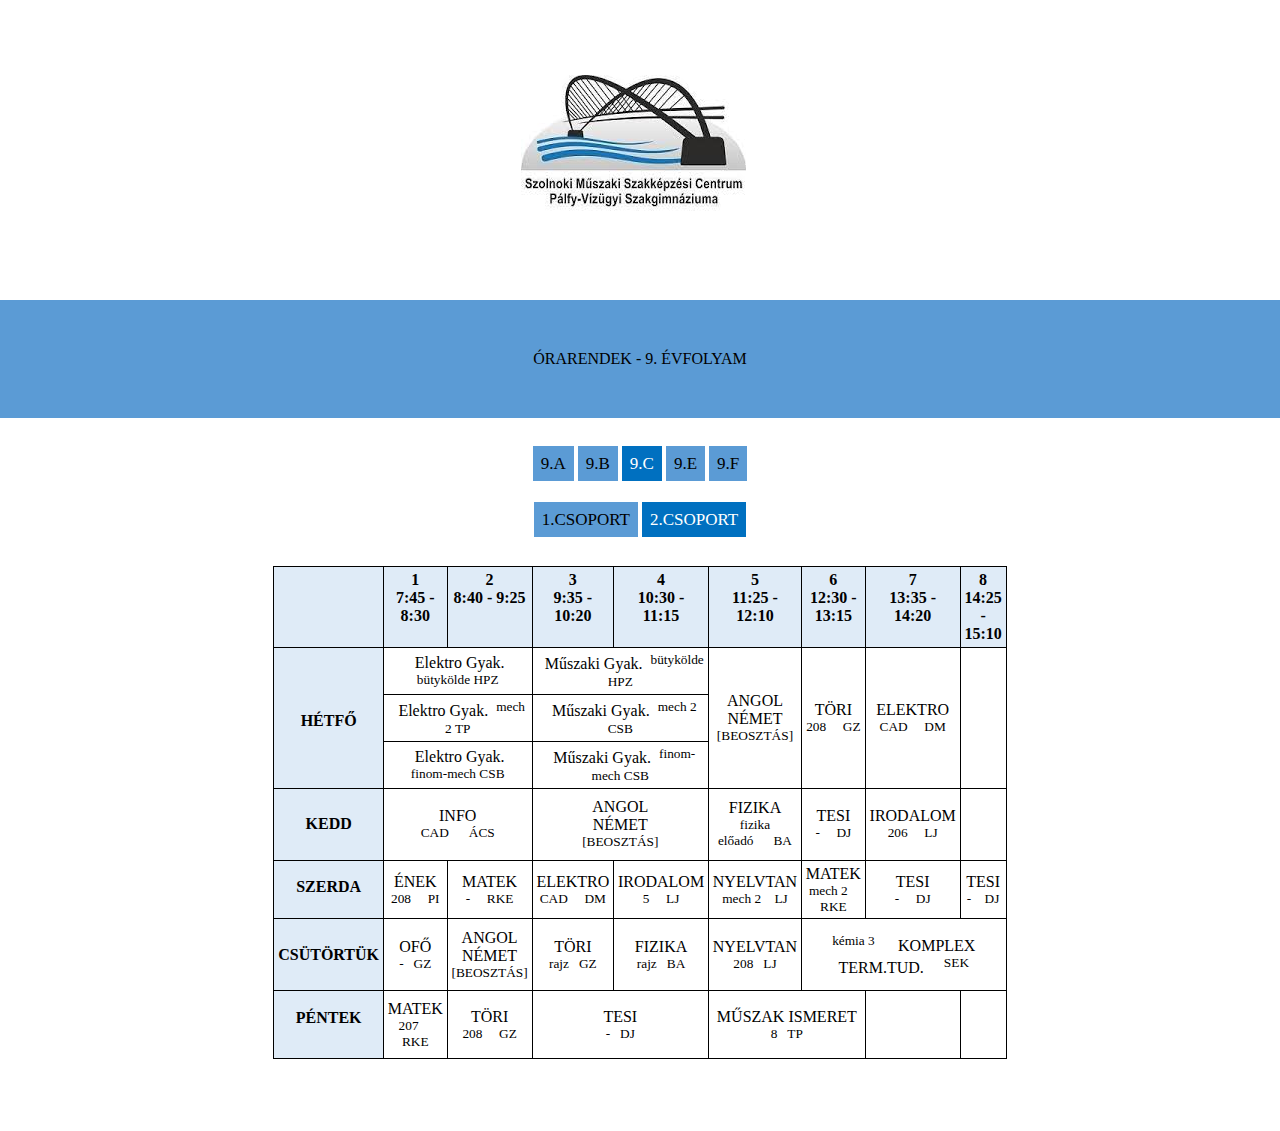
==== orarend_c_2.html @ 772fa30e "index és a többi" ====
<HTML>
<head>
<title>SZSZC Pálfy órarendek 9 évfolyam 2019-2020</title>
<link href="styles.css" rel="stylesheet" type="text/css" />
</head>

<body>
	<div align="center">
		<a href="index.html"><img src="images/logo.png"></a>
			<br>
				<div class="page_title">
					ÓRARENDEK - 9. ÉVFOLYAM
				</div>
			<br>
			<br>
			
		<div class="menu_header">
			<div class="buttons" >
				<a href="index.html" id="b_9_A">9.A</a>
				<a href="index.html" id="b_9_B">9.B</a>
				<a href="orarend_c_1.html" id="b_selected">9.C</a>
				<a href="index.html" id="b_9_E">9.E</a>
				<a href="index.html" id="b_9_F">9.F</a>
			</div>
		</div><br><br>
		<div class="sub_menu">
			<div class="buttons" >
				<a href="orarend_c_1.html" id="b_9_C_1">1.CSOPORT</a>
				<a href="orarend_c_2.html" id="b_selected">2.CSOPORT</a>
			</div>
		</div>
		<br>
		<br>
		
		<table v:shapes="_x0000_s1049" cellpadding=0 cellspacing=0 width=729
 height=441 border=0 dir=ltr style='width:546.71pt;height:331.01pt;border-collapse:
 collapse;z-index:25'>
 <tr>
  <td width=77 height=72 valign=Top bgcolor="#DFEBF7" style='width:57.5433pt;
  height:54.3744pt;padding-left:2.88pt;padding-right:2.88pt;padding-top:2.88pt;
  padding-bottom:2.88pt;background:#DFEBF7;border-left:solid black 1.0pt;
  border-top:solid black 1.0pt;border-right:solid black 1.0pt;border-bottom:
  solid black 1.0pt'>
  <p class=MsoNormal style='text-align:center;text-align:center'><span lang=hu
  style='font-family:Calibri;font-weight:bold;language:hu'>&nbsp;</span></p>
  </td>
  <td width=77 height=72 valign=Top bgcolor="#DFEBF7" style='width:58.065pt;
  height:54.3744pt;padding-left:2.88pt;padding-right:2.88pt;padding-top:2.88pt;
  padding-bottom:2.88pt;background:#DFEBF7;border-left:solid black 1.0pt;
  border-top:solid black 1.0pt;border-right:solid black 1.0pt;border-bottom:
  solid black 1.0pt'>
  <p class=MsoNormal style='text-align:center;text-align:center'><span lang=hu
  style='font-family:Calibri;font-weight:bold;language:hu'>1</span></p>
  <p class=MsoNormal style='text-align:center;text-align:center'><span lang=hu
  style='font-family:Calibri;font-weight:bold;language:hu'><span dir=ltr></span>7:45 - 8:30</span></p>
  </td>
  <td width=78 height=72 valign=Top bgcolor="#DFEBF7" style='width:58.065pt;
  height:54.3744pt;padding-left:2.88pt;padding-right:2.88pt;padding-top:2.88pt;
  padding-bottom:2.88pt;background:#DFEBF7;border-left:solid black 1.0pt;
  border-top:solid black 1.0pt;border-right:solid black 1.0pt;border-bottom:
  solid black 1.0pt'>
  <p class=MsoNormal style='text-align:center;text-align:center'><span lang=hu
  style='font-family:Calibri;font-weight:bold;language:hu'>2</span></p>
  <p class=MsoNormal style='text-align:center;text-align:center'><span lang=hu
  style='font-family:Calibri;font-weight:bold;language:hu'><span dir=ltr></span>8:40 - 9:25</span></p>
  </td>
  <td width=77 height=72 valign=Top bgcolor="#DFEBF7" style='width:58.065pt;
  height:54.3744pt;padding-left:2.88pt;padding-right:2.88pt;padding-top:2.88pt;
  padding-bottom:2.88pt;background:#DFEBF7;border-left:solid black 1.0pt;
  border-top:solid black 1.0pt;border-right:solid black 1.0pt;border-bottom:
  solid black 1.0pt'>
  <p class=MsoNormal style='text-align:center;text-align:center'><span lang=hu
  style='font-family:Calibri;font-weight:bold;language:hu'>3</span></p>
  <p class=MsoNormal style='text-align:center;text-align:center'><span lang=hu
  style='font-family:Calibri;font-weight:bold;language:hu'><span dir=ltr></span>9:35 - 10:20</span></p>
  </td>
  <td width=84 height=72 valign=Top bgcolor="#DFEBF7" style='width:62.6847pt;
  height:54.3744pt;padding-left:2.88pt;padding-right:2.88pt;padding-top:2.88pt;
  padding-bottom:2.88pt;background:#DFEBF7;border-left:solid black 1.0pt;
  border-top:solid black 1.0pt;border-right:solid black 1.0pt;border-bottom:
  solid black 1.0pt'>
  <p class=MsoNormal style='text-align:center;text-align:center'><span lang=hu
  style='font-family:Calibri;font-weight:bold;language:hu'>4</span></p>
  <p class=MsoNormal style='text-align:center;text-align:center'><span lang=hu
  style='font-family:Calibri;font-weight:bold;language:hu'><span dir=ltr></span>10:30 - 11:15</span></p>
  </td>
  <td width=82 height=72 valign=Top bgcolor="#DFEBF7" style='width:61.937pt;
  height:54.3744pt;padding-left:2.88pt;padding-right:2.88pt;padding-top:2.88pt;
  padding-bottom:2.88pt;background:#DFEBF7;border-left:solid black 1.0pt;
  border-top:solid black 1.0pt;border-right:solid black 1.0pt;border-bottom:
  solid black 1.0pt'>
  <p class=MsoNormal style='text-align:center;text-align:center'><span lang=hu
  style='font-family:Calibri;font-weight:bold;language:hu'>5</span></p>
  <p class=MsoNormal style='text-align:center;text-align:center'><span lang=hu
  style='font-family:Calibri;font-weight:bold;language:hu'><span dir=ltr></span>11:25 - 12:10</span></p>
  </td>
  <td width=81 height=72 valign=Top bgcolor="#DFEBF7" style='width:60.6614pt;
  height:54.3744pt;padding-left:2.88pt;padding-right:2.88pt;padding-top:2.88pt;
  padding-bottom:2.88pt;background:#DFEBF7;border-left:solid black 1.0pt;
  border-top:solid black 1.0pt;border-right:solid black 1.0pt;border-bottom:
  solid black 1.0pt'>
  <p class=MsoNormal style='text-align:center;text-align:center'><span lang=hu
  style='font-family:Calibri;font-weight:bold;language:hu'>6</span></p>
  <p class=MsoNormal style='text-align:center;text-align:center'><span lang=hu
  style='font-family:Calibri;font-weight:bold;language:hu'><span dir=ltr></span>12:30 - 13:15</span></p>
  </td>
  <td width=88 height=72 valign=Top bgcolor="#DFEBF7" style='width:65.9055pt;
  height:54.3744pt;padding-left:2.88pt;padding-right:2.88pt;padding-top:2.88pt;
  padding-bottom:2.88pt;background:#DFEBF7;border-left:solid black 1.0pt;
  border-top:solid black 1.0pt;border-right:solid black 1.0pt;border-bottom:
  solid black 1.0pt'>
  <p class=MsoNormal style='text-align:center;text-align:center'><span lang=hu
  style='font-family:Calibri;font-weight:bold;language:hu'>7</span></p>
  <p class=MsoNormal style='text-align:center;text-align:center'><span lang=hu
  style='font-family:Calibri;font-weight:bold;language:hu'><span dir=ltr></span>13:35 - 14:20</span></p>
  </td>
  <td width=85 height=72 valign=Top bgcolor="#DFEBF7" style='width:63.7795pt;
  height:54.3744pt;padding-left:2.88pt;padding-right:2.88pt;padding-top:2.88pt;
  padding-bottom:2.88pt;background:#DFEBF7;border-left:solid black 1.0pt;
  border-top:solid black 1.0pt;border-right:solid black 1.0pt;border-bottom:
  solid black 1.0pt'>
  <p class=MsoNormal style='text-align:center;text-align:center'><span lang=hu
  style='font-family:Calibri;font-weight:bold;language:hu'>8</span></p>
  <p class=MsoNormal style='text-align:center;text-align:center'><span lang=hu
  style='font-family:Calibri;font-weight:bold;language:hu'><span dir=ltr></span>14:25 - 15:10</span></p>
  </td>
 </tr>
 <tr>
  <td width=77 height=104 rowspan=3 bgcolor="#DFEBF7" style='width:57.5433pt;
  height:77.9527pt;padding-left:2.88pt;padding-right:2.88pt;padding-top:2.88pt;
  padding-bottom:2.88pt;background:#DFEBF7;border-left:solid black 1.0pt;
  border-top:solid black 1.0pt;border-right:solid black 1.0pt;border-bottom:
  solid black 1.0pt'>
  <p class=MsoNormal style='text-align:center;margin-top:10.0pt;margin-bottom:
  5.0pt;text-align:center'><span lang=hu style='font-family:Calibri;font-weight:
  bold;language:hu'>HÉTFŐ </span></p>
  </td>
  <td width=155 height=37 colspan=2 style='width:116.13pt;height:27.6377pt;
  padding-left:2.88pt;padding-right:2.88pt;padding-top:2.88pt;padding-bottom:
  2.88pt;border:solid black 1.0pt'>
  <p class=MsoNormal style='text-align:center;text-align:center'><span
  lang=hu style='font-family:Calibri;language:hu'>  Elektro Gyak.  </span><span lang=hu
  style='font-family:Calibri;language:hu'><sup>bütykölde </sup></span><span
  lang=hu style='font-family:Calibri;language:hu'><sup>HPZ</sup></span></p>
  </td>
  <td width=161 height=37 colspan=2 style='width:120.7497pt;height:27.6377pt;
  padding-left:2.88pt;padding-right:2.88pt;padding-top:2.88pt;padding-bottom:
  2.88pt;border:solid black 1.0pt'>
 <p class=MsoNormal style='text-align:center;text-align:center'><span
  lang=hu style='font-family:Calibri;language:hu'>  Műszaki Gyak.  </span><span lang=hu
  style='font-family:Calibri;language:hu'><sup>bütykölde </sup></span><span
  lang=hu style='font-family:Calibri;language:hu'><sup>HPZ</sup></span></p>
  </td>
  <td width=82 height=104 rowspan=3 style='width:61.937pt;height:77.9527pt;
  padding-left:2.88pt;padding-right:2.88pt;padding-top:2.88pt;padding-bottom:
  2.88pt;border:solid black 1.0pt'>
  <p class=MsoNormal style='text-align:center;text-align:center'><span lang=hu
  style='font-family:Calibri;language:hu'>ANGOL<br>
  NÉMET</span></p>
  <p class=MsoNormal style='text-align:center;text-align:center'><span lang=hu
  style='font-family:Calibri;language:hu'><sup><a href="beosztas_angol_orarend.html">[BEOSZTÁS]</a></sup></span></p>
  </td>
  <td width=81 height=104 rowspan=3 style='width:60.6614pt;height:77.9527pt;
  padding-left:2.88pt;padding-right:2.88pt;padding-top:2.88pt;padding-bottom:
  2.88pt;border:solid black 1.0pt'>
  <p class=MsoNormal style='text-align:center;text-align:center'><span lang=hu
  style='font-family:Calibri;language:hu'>TÖRI</span></p>
  <p class=MsoNormal style='text-align:center;text-align:center'><span lang=hu
  style='font-family:Calibri;language:hu'><sup><span dir=ltr></span>208     GZ</sup></span></p>
  </td>
  <td width=88 height=104 rowspan=3 style='width:65.9055pt;height:77.9527pt;
  padding-left:2.88pt;padding-right:2.88pt;padding-top:2.88pt;padding-bottom:
  2.88pt;border:solid black 1.0pt'>
  <p class=MsoNormal style='text-align:center;text-align:center'><span lang=hu
  style='font-family:Calibri;language:hu'>ELEKTRO</span></p>
  <p class=MsoNormal style='text-align:center;text-align:center'><span lang=hu
  style='font-family:Calibri;language:hu'><sup>CAD     DM</sup></span></p>
  </td>
  <td width=85 height=104 rowspan=3 style='width:63.7795pt;height:77.9527pt;
  padding-left:2.88pt;padding-right:2.88pt;padding-top:2.88pt;padding-bottom:
  2.88pt;border-left:solid black 1.0pt;border-top:solid black 1.0pt;border-right:
  solid black 1.0pt;border-bottom:solid black 1.0pt'>
  <p class=MsoNormal><span lang=hu style='font-family:Calibri;language:hu'>&nbsp;</span></p>
  </td>
 </tr>
 <tr>
  <td width=155 height=36 colspan=2 style='width:116.13pt;height:26.9291pt;
  padding-left:2.88pt;padding-right:2.88pt;padding-top:2.88pt;padding-bottom:
  2.88pt;border:solid black 1.0pt'>
  <p class=MsoNormal style='text-align:center;text-align:center'><span
  lang=hu style='font-family:Calibri;language:hu'>  Elektro Gyak.  </span><span lang=hu
  style='font-family:Calibri;language:hu'><sup>mech 2 </sup></span><span
  lang=hu style='font-family:Calibri;language:hu'><sup>TP</sup></span></p>
  </td>
  <td width=161 height=36 colspan=2 style='width:120.7497pt;height:26.9291pt;
  padding-left:2.88pt;padding-right:2.88pt;padding-top:2.88pt;padding-bottom:
  2.88pt;border:solid black 1.0pt'>
  <p class=MsoNormal style='text-align:center;text-align:center'><span
  lang=hu style='font-family:Calibri;language:hu'>  Műszaki Gyak.  </span><span lang=hu
  style='font-family:Calibri;language:hu'><sup>mech 2 </sup></span><span
  lang=hu style='font-family:Calibri;language:hu'><sup>CSB</sup></span></p>
  </td>
 </tr>
 <tr>
  <td width=155 height=31 colspan=2 style='width:116.13pt;height:23.3858pt;
  padding-left:2.88pt;padding-right:2.88pt;padding-top:2.88pt;padding-bottom:
  2.88pt;border:solid black 1.0pt'>
  <p class=MsoNormal style='text-align:center;text-align:center'><span
  lang=hu style='font-family:Calibri;language:hu'>  Elektro Gyak.  </span><span lang=hu
  style='font-family:Calibri;language:hu'><sup>finom-mech </sup></span><span
  lang=hu style='font-family:Calibri;language:hu'><sup>CSB</sup></span></p>
  </td>
  <td width=161 height=31 colspan=2 style='width:120.7497pt;height:23.3858pt;
  padding-left:2.88pt;padding-right:2.88pt;padding-top:2.88pt;padding-bottom:
  2.88pt;border:solid black 1.0pt'>
  <p class=MsoNormal style='text-align:center;text-align:center'><span
  lang=hu style='font-family:Calibri;language:hu'>  Műszaki Gyak.  </span><span lang=hu
  style='font-family:Calibri;language:hu'><sup>finom-mech </sup></span><span
  lang=hu style='font-family:Calibri;language:hu'><sup>CSB</sup></span></p>
  </td>
 </tr>
 <tr>
  <td width=77 height=72 bgcolor="#DFEBF7" style='width:57.5433pt;height:54.0801pt;
  padding-left:2.88pt;padding-right:2.88pt;padding-top:2.88pt;padding-bottom:
  2.88pt;background:#DFEBF7;border-left:solid black 1.0pt;border-top:solid black 1.0pt;
  border-right:solid black 1.0pt;border-bottom:solid black 1.0pt'>
  <p class=MsoNormal style='text-align:center;margin-top:5.0pt;margin-bottom:
  5.0pt;text-align:center'><span lang=hu style='font-family:Calibri;font-weight:
  bold;language:hu'>KEDD</span></p>
  </td>
  <td width=155 height=72 colspan=2 style='width:116.13pt;height:54.0801pt;
  padding-left:2.88pt;padding-right:2.88pt;padding-top:2.88pt;padding-bottom:
  2.88pt;border:solid black 1.0pt'>
  <p class=MsoNormal style='text-align:center;text-align:center'><span lang=hu
  style='font-family:Calibri;language:hu'>INFO</span></p>
  <p class=MsoNormal style='text-align:center;text-align:center'><span lang=hu
  style='font-family:Calibri;language:hu'><sup>CAD      ÁCS</sup></span></p>
  </td>
  <td width=161 height=72 colspan=2 style='width:120.7497pt;height:54.0801pt;
  padding-left:2.88pt;padding-right:2.88pt;padding-top:2.88pt;padding-bottom:
  2.88pt;border:solid black 1.0pt'>
  <p class=MsoNormal style='text-align:center;text-align:center'><span lang=hu
  style='font-family:Calibri;language:hu'>ANGOL<br>
  NÉMET</span></p>
  <p class=MsoNormal style='text-align:center;text-align:center'><span lang=hu
  style='font-family:Calibri;language:hu'><sup>[BEOSZTÁS]</sup></span></p>
  </td>
  <td width=82 height=72 style='width:61.937pt;height:54.0801pt;padding-left:
  2.88pt;padding-right:2.88pt;padding-top:2.88pt;padding-bottom:2.88pt;
  border:solid black 1.0pt'>
  <p class=MsoNormal style='text-align:center;text-align:center'><span lang=hu
  style='font-family:Calibri;language:hu'>FIZIKA</span></p>
  <p class=MsoNormal style='text-align:center;text-align:center'><span lang=hu
  style='font-family:Calibri;language:hu'><sup>fizika előadó      BA</sup></span></p>
  </td>
  <td width=81 height=72 style='width:60.6614pt;height:54.0801pt;padding-left:
  2.88pt;padding-right:2.88pt;padding-top:2.88pt;padding-bottom:2.88pt;
  border:solid black 1.0pt'>
  <p class=MsoNormal style='text-align:center;text-align:center'><span lang=hu
  style='font-family:Calibri;language:hu'>TESI</span></p>
  <p class=MsoNormal style='text-align:center;text-align:center'><span lang=hu
  style='language:hu'><sup>-     DJ</sup></span></p>
  </td>
  <td width=88 height=72 style='width:65.9055pt;height:54.0801pt;padding-left:
  2.88pt;padding-right:2.88pt;padding-top:2.88pt;padding-bottom:2.88pt;
  border:solid black 1.0pt'>
  <p class=MsoNormal style='text-align:center;text-align:center'><span lang=hu
  style='font-family:Calibri;language:hu'>IRODALOM</span></p>
  <p class=MsoNormal style='text-align:center;text-align:center'><span lang=hu
  style='font-family:Calibri;language:hu'><sup><span dir=ltr></span>206     LJ</sup></span></p>
  </td>
  <td width=85 height=72 style='width:63.7795pt;height:54.0801pt;padding-left:
  2.88pt;padding-right:2.88pt;padding-top:2.88pt;padding-bottom:2.88pt;
  border-left:solid black 1.0pt;border-top:solid black 1.0pt;border-right:solid black 1.0pt;
  border-bottom:solid black 1.0pt'>
  <p class=MsoNormal style='text-align:center;text-align:center'><span lang=hu
  style='font-family:Calibri;language:hu'>&nbsp;</span></p>
  </td>
 </tr>
 <tr>
  <td width=77 height=53 valign=Top bgcolor="#DFEBF7" style='width:57.5433pt;
  height:39.5907pt;padding-left:2.88pt;padding-right:2.88pt;padding-top:2.88pt;
  padding-bottom:2.88pt;background:#DFEBF7;border-left:solid black 1.0pt;
  border-top:solid black 1.0pt;border-right:solid black 1.0pt;border-bottom:
  solid black 1.0pt'>
  <p class=MsoNormal style='text-align:center;margin-top:10.0pt;margin-bottom:
  5.0pt;text-align:center'><span lang=hu style='font-family:Calibri;font-weight:
  bold;language:hu'>SZERDA</span></p>
  </td>
  <td width=77 height=53 style='width:58.065pt;height:39.5907pt;padding-left:
  2.88pt;padding-right:2.88pt;padding-top:2.88pt;padding-bottom:2.88pt;
  border:solid black 1.0pt'>
  <p class=MsoNormal style='text-align:center;text-align:center'><span lang=hu
  style='font-family:Calibri;language:hu'>ÉNEK</span></p>
  <p class=MsoNormal style='text-align:center;text-align:center'><span lang=hu
  style='font-family:Calibri;language:hu'><sup><span dir=ltr></span>208     PI</sup></span></p>
  </td>
  <td width=78 height=53 style='width:58.065pt;height:39.5907pt;padding-left:
  2.88pt;padding-right:2.88pt;padding-top:2.88pt;padding-bottom:2.88pt;
  border:solid black 1.0pt'>
  <p class=MsoNormal style='text-align:center;text-align:center'><span lang=hu
  style='font-family:Calibri;language:hu'>MATEK</span></p>
  <p class=MsoNormal style='text-align:center;text-align:center'><span lang=hu
  style='language:hu'><sup>-     RKE</sup></span></p>
  </td>
  <td width=77 height=53 style='width:58.065pt;height:39.5907pt;padding-left:
  2.88pt;padding-right:2.88pt;padding-top:2.88pt;padding-bottom:2.88pt;
  border:solid black 1.0pt'>
  <p class=MsoNormal style='text-align:center;text-align:center'><span lang=hu
  style='font-family:Calibri;language:hu'>ELEKTRO</span></p>
  <p class=MsoNormal style='text-align:center;text-align:center'><span lang=hu
  style='font-family:Calibri;language:hu'><sup>CAD     DM</sup></span></p>
  </td>
  <td width=84 height=53 style='width:62.6847pt;height:39.5907pt;padding-left:
  2.88pt;padding-right:2.88pt;padding-top:2.88pt;padding-bottom:2.88pt;
  border:solid black 1.0pt'>
  <p class=MsoNormal style='text-align:center;text-align:center'><span lang=hu
  style='font-family:Calibri;language:hu'>IRODALOM</span></p>
  <p class=MsoNormal style='text-align:center;text-align:center'><span lang=hu
  style='font-family:Calibri;language:hu'><sup><span dir=ltr></span>5     LJ</sup></span></p>
  </td>
  <td width=82 height=53 style='width:61.937pt;height:39.5907pt;padding-left:
  2.88pt;padding-right:2.88pt;padding-top:2.88pt;padding-bottom:2.88pt;
  border:solid black 1.0pt'>
  <p class=MsoNormal style='text-align:center;text-align:center'><span lang=hu
  style='font-family:Calibri;language:hu'>NYELVTAN</span></p>
  <p class=MsoNormal style='text-align:center;text-align:center'><span lang=hu
  style='font-family:Calibri;language:hu'><sup>mech 2    LJ</sup></span></p>
  </td>
  <td width=81 height=53 style='width:60.6614pt;height:39.5907pt;padding-left:
  2.88pt;padding-right:2.88pt;padding-top:2.88pt;padding-bottom:2.88pt;
  border:solid black 1.0pt'>
  <p class=MsoNormal style='text-align:center;text-align:center'><span lang=hu
  style='font-family:Calibri;language:hu'>MATEK</span></p>
  <p class=MsoNormal style='text-align:center;text-align:center'><span lang=hu
  style='font-family:Calibri;language:hu'><sup>mech 2    RKE</sup></span></p>
  </td>
  <td width=88 height=53 style='width:65.9055pt;height:39.5907pt;padding-left:
  2.88pt;padding-right:2.88pt;padding-top:2.88pt;padding-bottom:2.88pt;
  border:solid black 1.0pt'>
  <p class=MsoNormal style='text-align:center;text-align:center'><span lang=hu
  style='font-family:Calibri;language:hu'>TESI</span></p>
  <p class=MsoNormal style='text-align:center;text-align:center'><span lang=hu
  style='language:hu'><sup>-     DJ</sup></span></p>
  </td>
  <td width=85 height=53 style='width:63.7795pt;height:39.5907pt;padding-left:
  2.88pt;padding-right:2.88pt;padding-top:2.88pt;padding-bottom:2.88pt;
  border-left:solid black 1.0pt;border-top:solid black 1.0pt;border-right:solid black 1.0pt;
  border-bottom:solid black 1.0pt'>
  <p class=MsoNormal style='text-align:center;text-align:center'><span lang=hu
  style='font-family:Calibri;language:hu'>TESI</span></p>
  <p class=MsoNormal style='text-align:center;text-align:center'><span lang=hu
  style='language:hu'><sup>-    DJ</sup></span></p>
  </td>
 </tr>
 <tr>
  <td width=77 height=72 bgcolor="#DFEBF7" style='width:57.5433pt;height:54.0801pt;
  padding-left:2.88pt;padding-right:2.88pt;padding-top:2.88pt;padding-bottom:
  2.88pt;background:#DFEBF7;border-left:solid black 1.0pt;border-top:solid black 1.0pt;
  border-right:solid black 1.0pt;border-bottom:solid black 1.0pt'>
  <p class=MsoNormal style='text-align:center;margin-top:5.0pt;margin-bottom:
  5.0pt;text-align:center'><span lang=hu style='font-family:Calibri;font-weight:
  bold;language:hu'>CSÜTÖRTÜK</span></p>
  </td>
  <td width=77 height=72 style='width:58.065pt;height:54.0801pt;padding-left:
  2.88pt;padding-right:2.88pt;padding-top:2.88pt;padding-bottom:2.88pt;
  border:solid black 1.0pt'>
  <p class=MsoNormal style='text-align:center;text-align:center'><span lang=hu
  style='font-family:Calibri;language:hu'>OFŐ</span></p>
  <p class=MsoNormal style='text-align:center;text-align:center'><span lang=hu
  style='language:hu'><sup>-   GZ</sup></span></p>
  </td>
  <td width=78 height=72 style='width:58.065pt;height:54.0801pt;padding-left:
  2.88pt;padding-right:2.88pt;padding-top:2.88pt;padding-bottom:2.88pt;
  border:solid black 1.0pt'>
  <p class=MsoNormal style='text-align:center;text-align:center'><span lang=hu
  style='font-family:Calibri;language:hu'>ANGOL<br>
  NÉMET</span></p>
  <p class=MsoNormal style='text-align:center;text-align:center'><span lang=hu
  style='font-family:Calibri;language:hu'><sup>[BEOSZTÁS]</sup></span></p>
  </td>
  <td width=77 height=72 style='width:58.065pt;height:54.0801pt;padding-left:
  2.88pt;padding-right:2.88pt;padding-top:2.88pt;padding-bottom:2.88pt;
  border:solid black 1.0pt'>
  <p class=MsoNormal style='text-align:center;text-align:center'><span lang=hu
  style='font-family:Calibri;language:hu'>TÖRI</span></p>
  <p class=MsoNormal style='text-align:center;text-align:center'><span lang=hu
  style='font-family:Calibri;language:hu'><sup>rajz   GZ</sup></span></p>
  </td>
  <td width=84 height=72 style='width:62.6847pt;height:54.0801pt;padding-left:
  2.88pt;padding-right:2.88pt;padding-top:2.88pt;padding-bottom:2.88pt;
  border:solid black 1.0pt'>
  <p class=MsoNormal style='text-align:center;text-align:center'><span lang=hu
  style='font-family:Calibri;language:hu'>FIZIKA</span></p>
  <p class=MsoNormal style='text-align:center;text-align:center'><span lang=hu
  style='font-family:Calibri;language:hu'><sup>rajz   BA</sup></span></p>
  </td>
  <td width=82 height=72 style='width:61.937pt;height:54.0801pt;padding-left:
  2.88pt;padding-right:2.88pt;padding-top:2.88pt;padding-bottom:2.88pt;
  border:solid black 1.0pt'>
  <p class=MsoNormal style='text-align:center;text-align:center'><span lang=hu
  style='font-family:Calibri;language:hu'>NYELVTAN</span></p>
  <p class=MsoNormal style='text-align:center;text-align:center'><span lang=hu
  style='font-family:Calibri;language:hu'><sup><span dir=ltr></span>208   LJ</sup></span></p>
  </td>
  <td width=254 height=72 colspan=3 style='width:190.3464pt;height:54.0801pt;
  padding-left:2.88pt;padding-right:2.88pt;padding-top:2.88pt;padding-bottom:
  2.88pt;border-left:solid black 1.0pt;border-top:solid black 1.0pt;border-right:
  solid black 1.0pt;border-bottom:solid black 1.0pt'>
  <p class=MsoNormal style='text-align:center;text-align:center'><span lang=hu
  style='font-family:Calibri;language:hu'><sup>kémia 3       </sup></span><span
  lang=hu style='font-family:Calibri;language:hu'>KOMPLEX TERM.TUD.     </span><span
  lang=hu style='font-family:Calibri;language:hu'><sup>SEK</sup></span></p>
  </td>
 </tr>
 <tr>
  <td width=77 height=68 valign=Top bgcolor="#DFEBF7" style='width:57.5433pt;
  height:50.9311pt;padding-left:2.88pt;padding-right:2.88pt;padding-top:2.88pt;
  padding-bottom:2.88pt;background:#DFEBF7;border-left:solid black 1.0pt;
  border-top:solid black 1.0pt;border-right:solid black 1.0pt;border-bottom:
  solid black 1.0pt'>
  <p class=MsoNormal style='text-align:center;margin-top:10.0pt;margin-bottom:
  5.0pt;text-align:center'><span lang=hu style='font-family:Calibri;font-weight:
  bold;language:hu'>PÉNTEK</span></p>
  </td>
  <td width=77 height=68 style='width:58.065pt;height:50.9311pt;padding-left:
  2.88pt;padding-right:2.88pt;padding-top:2.88pt;padding-bottom:2.88pt;
  border-left:solid black 1.0pt;border-top:solid black 1.0pt;border-right:solid black 1.0pt;
  border-bottom:solid black 1.0pt'>
  <p class=MsoNormal style='text-align:center;text-align:center'><span lang=hu
  style='font-family:Calibri;language:hu'>MATEK</span></p>
  <p class=MsoNormal style='text-align:center;text-align:center'><span lang=hu
  style='font-family:Calibri;language:hu'><sup><span dir=ltr></span>207     RKE</sup></span></p>
  </td>
  <td width=78 height=68 style='width:58.065pt;height:50.9311pt;padding-left:
  2.88pt;padding-right:2.88pt;padding-top:2.88pt;padding-bottom:2.88pt;
  border-left:solid black 1.0pt;border-top:solid black 1.0pt;border-right:solid black 1.0pt;
  border-bottom:solid black 1.0pt'>
  <p class=MsoNormal style='text-align:center;text-align:center'><span lang=hu
  style='font-family:Calibri;language:hu'>TÖRI</span></p>
  <p class=MsoNormal style='text-align:center;text-align:center'><span lang=hu
  style='font-family:Calibri;language:hu'><sup><span dir=ltr></span>208     GZ</sup></span></p>
  </td>
  <td width=161 height=68 colspan=2 style='width:120.7497pt;height:50.9311pt;
  padding-left:2.88pt;padding-right:2.88pt;padding-top:2.88pt;padding-bottom:
  2.88pt;border-left:solid black 1.0pt;border-top:solid black 1.0pt;border-right:
  solid black 1.0pt;border-bottom:solid black 1.0pt'>
  <p class=MsoNormal style='text-align:center;text-align:center'><span lang=hu
  style='font-family:Calibri;language:hu'>TESI</span></p>
  <p class=MsoNormal style='text-align:center;text-align:center'><span lang=hu
  style='language:hu'><sup>-   DJ</sup></span></p>
  </td>
  <td width=163 height=68 colspan=2 style='width:122.5984pt;height:50.9311pt;
  padding-left:2.88pt;padding-right:2.88pt;padding-top:2.88pt;padding-bottom:
  2.88pt;border-left:solid black 1.0pt;border-top:solid black 1.0pt;border-right:
  solid black 1.0pt;border-bottom:solid black 1.0pt'>
  <p class=MsoNormal style='text-align:center;text-align:center'><span lang=hu
  style='font-family:Calibri;language:hu'>MŰSZAK ISMERET</span></p>
  <p class=MsoNormal style='text-align:center;text-align:center'><span lang=hu
  style='font-family:Calibri;language:hu'><sup><span dir=ltr></span>8   TP</sup></span></p>
  </td>
  <td width=88 height=68 style='width:65.9055pt;height:50.9311pt;padding-left:
  2.88pt;padding-right:2.88pt;padding-top:2.88pt;padding-bottom:2.88pt;
  border-left:solid black 1.0pt;border-top:solid black 1.0pt;border-right:solid black 1.0pt;
  border-bottom:solid black 1.0pt'>
  <p class=MsoNormal style='text-align:center;text-align:center'><span lang=hu
  style='font-family:Calibri;language:hu'>&nbsp;</span></p>
  </td>
  <td width=85 height=68 style='width:63.7795pt;height:50.9311pt;padding-left:
  2.88pt;padding-right:2.88pt;padding-top:2.88pt;padding-bottom:2.88pt;
  border-left:solid black 1.0pt;border-top:solid black 1.0pt;border-right:solid black 1.0pt;
  border-bottom:solid black 1.0pt'>
  <p class=MsoNormal style='text-align:center;text-align:center'><span lang=hu
  style='font-family:Calibri;language:hu'>&nbsp;</span></p>
  </td>
 </tr>
</table>
		<br>
		<br><br>
		<br>
		
	</div>
</body>
</HTML>
---- styles.css ----
*{margin:0; padding:0; font-family:"Trebuchet MS";}
body{background: #fff;}

a {
	text-decoration:none; 
	color:#000;
}
a:hover { 
	text-decoration:none; 
	color:#fff; 
	background: #5b9bd5;
}

.page_title {
	background:#5b9bd5;
	border: 50px solid #5b9bd5;
}

#b_common {width: 120px; height: 42px; background: #5b9bd5; border: 8px solid #5b9bd5;font-size:17px;color: #000; text-align: center;font-family:"Trebuchet MS";text-decoration: none;transition: .3s ease;}
#b_9_A {width: 120px; height: 42px; background: #5b9bd5; border: 8px solid #5b9bd5;font-size:17px;color: #000; text-align: center;font-family:"Trebuchet MS";text-decoration: none;transition: .3s ease;}
#b_9_B {width: 120px; height: 42px; background: #5b9bd5; border: 8px solid #5b9bd5;font-size:17px;color: #000; text-align: center;font-family:"Trebuchet MS";text-decoration: none;transition: .3s ease;}
#b_9_C {width: 120px; height: 42px; background: #5b9bd5; border: 8px solid #5b9bd5;font-size:17px;color: #000; text-align: center;font-family:"Trebuchet MS";text-decoration: none;transition: .3s ease;}
#b_9_E {width: 120px; height: 42px; background: #5b9bd5; border: 8px solid #5b9bd5;font-size:17px;color: #000; text-align: center;font-family:"Trebuchet MS";text-decoration: none;transition: .3s ease;}
#b_9_F {width: 120px; height: 42px; background: #5b9bd5; border: 8px solid #5b9bd5;font-size:17px;color: #000; text-align: center;font-family:"Trebuchet MS";text-decoration: none;transition: .3s ease;}
#b_9_C_1 {width: 120px; height: 42px; background: #5b9bd5; border: 8px solid #5b9bd5;font-size:17px;color: #000; text-align: center;font-family:"Trebuchet MS";text-decoration: none;transition: .3s ease;}
#b_9_C_2 {width: 120px; height: 42px; background: #5b9bd5; border: 8px solid #5b9bd5;font-size:17px;color: #000; text-align: center;font-family:"Trebuchet MS";text-decoration: none;transition: .3s ease;}

#b_selected {width: 120px; height: 42px; background: #0070c0; border: 8px solid #0070c0;font-size:17px;color: #fff; text-align: center;font-family:"Trebuchet MS";text-decoration: none;transition: .3s ease;}

#b_common:hover {width: 120px; height: 42px; background: #0070c0; border: 8px solid #0070c0;font-size:17px;color: #fff; text-align: center;font-family:"Trebuchet MS";text-decoration: none;transition: .3s ease;}
#b_9_A:hover {width: 120px; height: 42px; background: #0070c0; border: 8px solid #0070c0;font-size:17px;color: #fff; text-align: center;font-family:"Trebuchet MS";text-decoration: none;transition: .3s ease;}
#b_9_B:hover {width: 120px; height: 42px; background: #0070c0; border: 8px solid #0070c0;font-size:17px;color: #fff; text-align: center;font-family:"Trebuchet MS";text-decoration: none;transition: .3s ease;}
#b_9_C:hover {width: 120px; height: 42px; background: #0070c0; border: 8px solid #0070c0;font-size:17px;color: #fff; text-align: center;font-family:"Trebuchet MS";text-decoration: none;transition: .3s ease;}
#b_9_E:hover {width: 120px; height: 42px; background: #0070c0; border: 8px solid #0070c0;font-size:17px;color: #fff; text-align: center;font-family:"Trebuchet MS";text-decoration: none;transition: .3s ease;}
#b_9_F:hover {width: 120px; height: 42px; background: #0070c0; border: 8px solid #0070c0;font-size:17px;color: #fff; text-align: center;font-family:"Trebuchet MS";text-decoration: none;transition: .3s ease;}
#b_9_C_1:hover {width: 120px; height: 42px; background: #0070c0; border: 8px solid #0070c0;font-size:17px;color: #fff; text-align: center;font-family:"Trebuchet MS";text-decoration: none;transition: .3s ease;}
#b_9_C_2:hover {width: 120px; height: 42px; background: #0070c0; border: 8px solid #0070c0;font-size:17px;color: #fff; text-align: center;font-family:"Trebuchet MS";text-decoration: none;transition: .3s ease;}


.table {
	
}
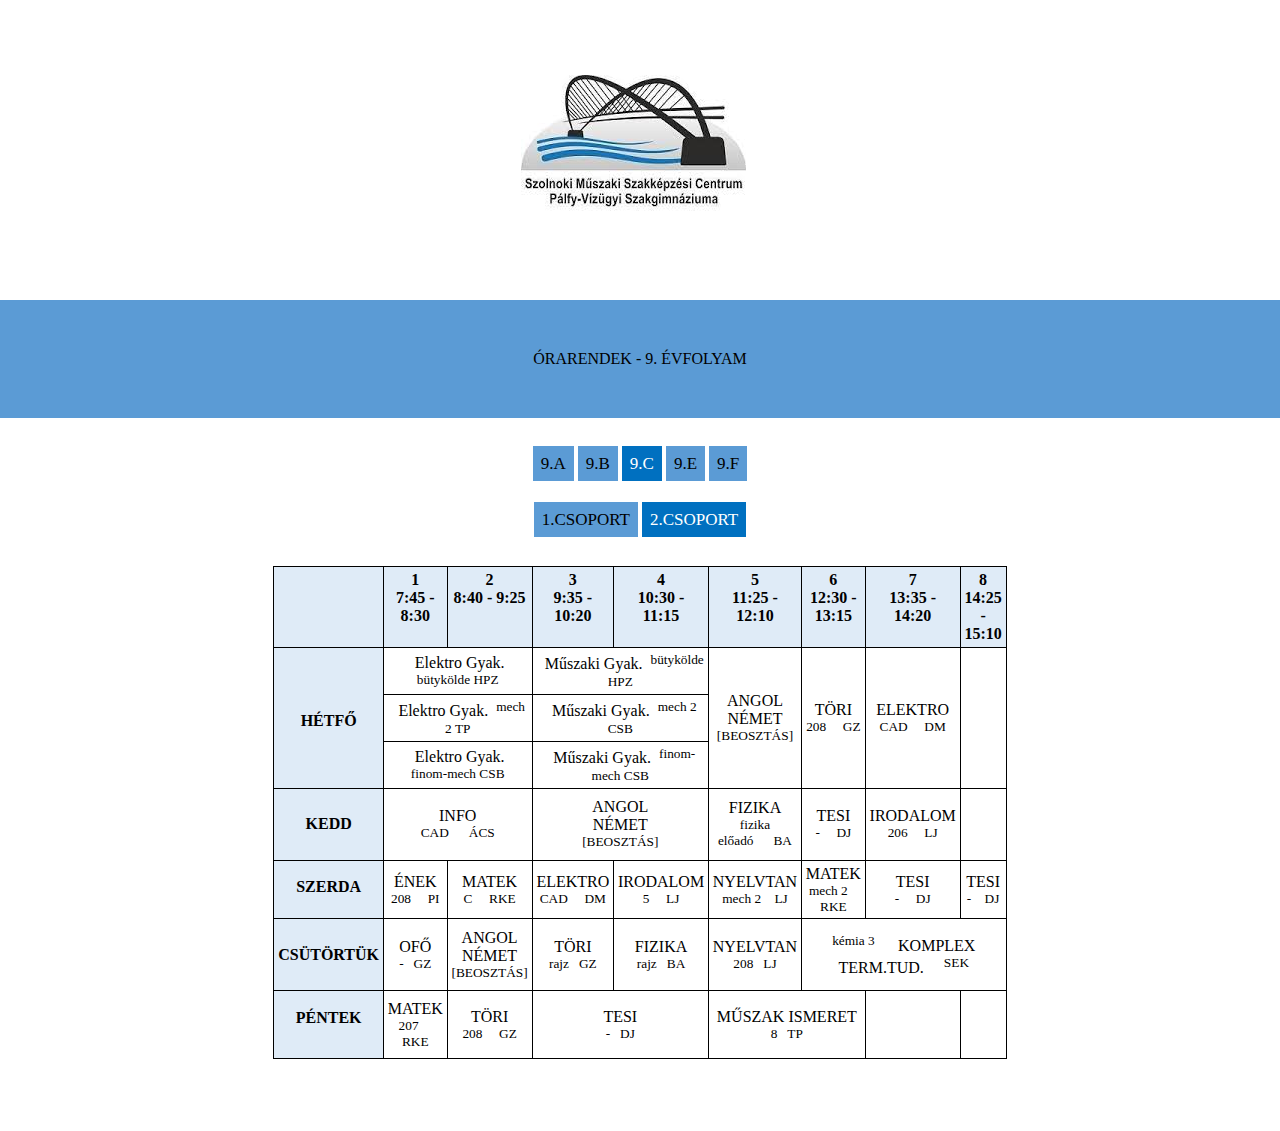
==== commit adb69074: "matek szerda 2.óra c terem" ====
--- a/orarend_c_2.html
+++ b/orarend_c_2.html
@@ -301,7 +301,7 @@
   <p class=MsoNormal style='text-align:center;text-align:center'><span lang=hu
   style='font-family:Calibri;language:hu'>MATEK</span></p>
   <p class=MsoNormal style='text-align:center;text-align:center'><span lang=hu
-  style='language:hu'><sup>-     RKE</sup></span></p>
+  style='language:hu'><sup>C     RKE</sup></span></p>
   </td>
   <td width=77 height=53 style='width:58.065pt;height:39.5907pt;padding-left:
   2.88pt;padding-right:2.88pt;padding-top:2.88pt;padding-bottom:2.88pt;
@@ -481,4 +481,4 @@
 		
 	</div>
 </body>
-</HTML>+</HTML>
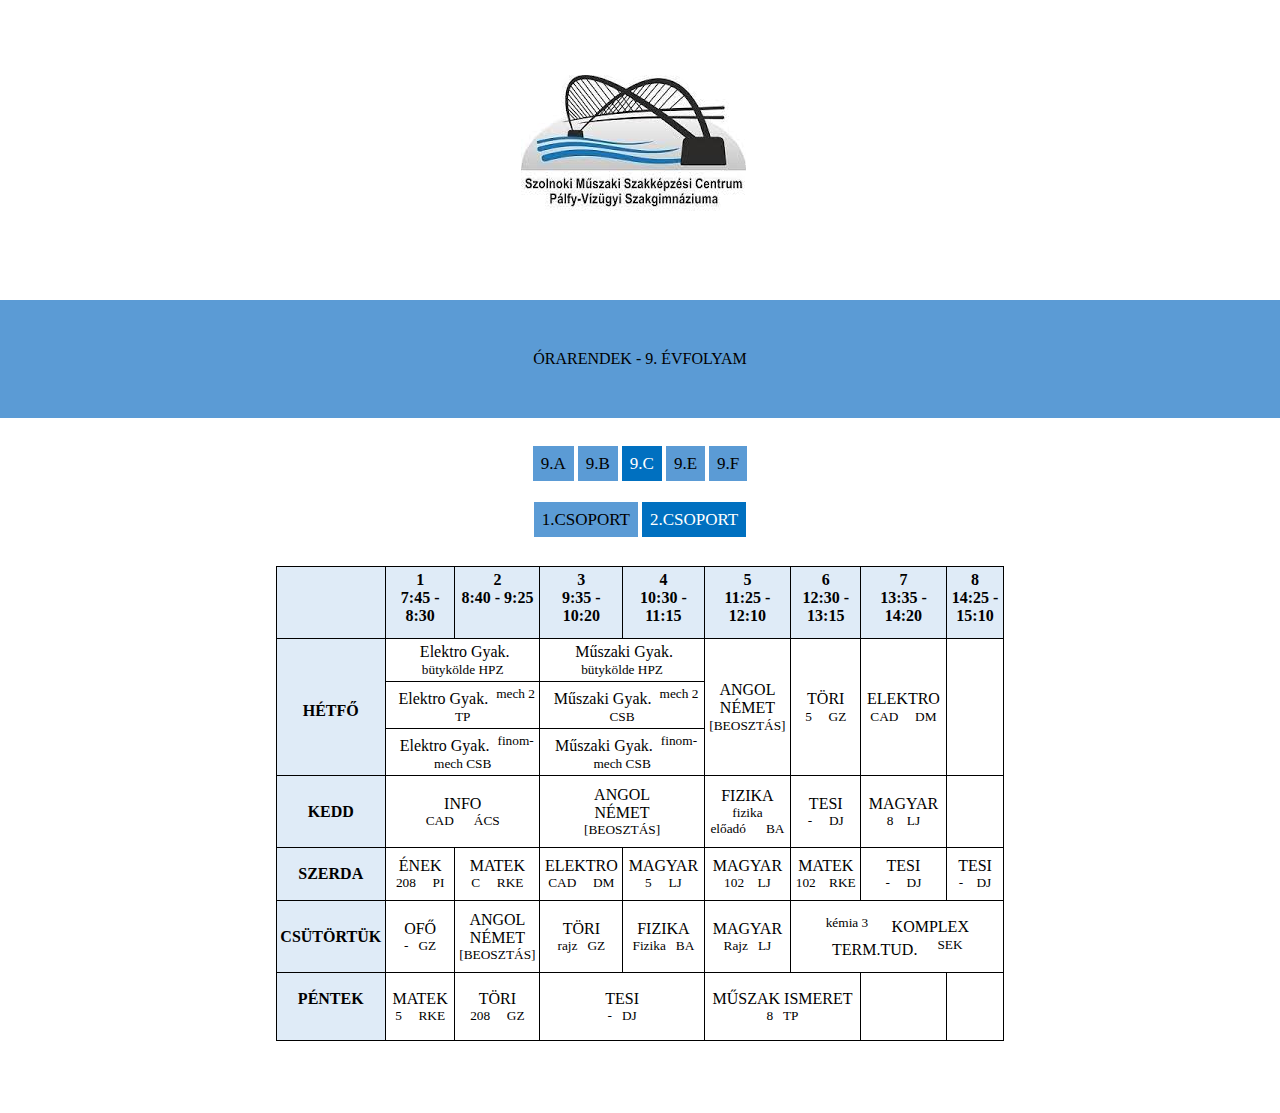
==== commit 1574f4cc: "updated the terembeosztás" ====
--- a/orarend_c_2.html
+++ b/orarend_c_2.html
@@ -166,7 +166,7 @@
   <p class=MsoNormal style='text-align:center;text-align:center'><span lang=hu
   style='font-family:Calibri;language:hu'>TÖRI</span></p>
   <p class=MsoNormal style='text-align:center;text-align:center'><span lang=hu
-  style='font-family:Calibri;language:hu'><sup><span dir=ltr></span>208     GZ</sup></span></p>
+  style='font-family:Calibri;language:hu'><sup><span dir=ltr></span>5     GZ</sup></span></p>
   </td>
   <td width=88 height=104 rowspan=3 style='width:65.9055pt;height:77.9527pt;
   padding-left:2.88pt;padding-right:2.88pt;padding-top:2.88pt;padding-bottom:
@@ -265,9 +265,9 @@
   2.88pt;padding-right:2.88pt;padding-top:2.88pt;padding-bottom:2.88pt;
   border:solid black 1.0pt'>
   <p class=MsoNormal style='text-align:center;text-align:center'><span lang=hu
-  style='font-family:Calibri;language:hu'>IRODALOM</span></p>
-  <p class=MsoNormal style='text-align:center;text-align:center'><span lang=hu
-  style='font-family:Calibri;language:hu'><sup><span dir=ltr></span>206     LJ</sup></span></p>
+  style='font-family:Calibri;language:hu'>MAGYAR</span></p>
+  <p class=MsoNormal style='text-align:center;text-align:center'><span lang=hu
+  style='font-family:Calibri;language:hu'><sup><span dir=ltr></span>8    LJ</sup></span></p>
   </td>
   <td width=85 height=72 style='width:63.7795pt;height:54.0801pt;padding-left:
   2.88pt;padding-right:2.88pt;padding-top:2.88pt;padding-bottom:2.88pt;
@@ -315,7 +315,7 @@
   2.88pt;padding-right:2.88pt;padding-top:2.88pt;padding-bottom:2.88pt;
   border:solid black 1.0pt'>
   <p class=MsoNormal style='text-align:center;text-align:center'><span lang=hu
-  style='font-family:Calibri;language:hu'>IRODALOM</span></p>
+  style='font-family:Calibri;language:hu'>MAGYAR</span></p>
   <p class=MsoNormal style='text-align:center;text-align:center'><span lang=hu
   style='font-family:Calibri;language:hu'><sup><span dir=ltr></span>5     LJ</sup></span></p>
   </td>
@@ -323,9 +323,9 @@
   2.88pt;padding-right:2.88pt;padding-top:2.88pt;padding-bottom:2.88pt;
   border:solid black 1.0pt'>
   <p class=MsoNormal style='text-align:center;text-align:center'><span lang=hu
-  style='font-family:Calibri;language:hu'>NYELVTAN</span></p>
-  <p class=MsoNormal style='text-align:center;text-align:center'><span lang=hu
-  style='font-family:Calibri;language:hu'><sup>mech 2    LJ</sup></span></p>
+  style='font-family:Calibri;language:hu'>MAGYAR</span></p>
+  <p class=MsoNormal style='text-align:center;text-align:center'><span lang=hu
+  style='font-family:Calibri;language:hu'><sup>102    LJ</sup></span></p>
   </td>
   <td width=81 height=53 style='width:60.6614pt;height:39.5907pt;padding-left:
   2.88pt;padding-right:2.88pt;padding-top:2.88pt;padding-bottom:2.88pt;
@@ -333,7 +333,7 @@
   <p class=MsoNormal style='text-align:center;text-align:center'><span lang=hu
   style='font-family:Calibri;language:hu'>MATEK</span></p>
   <p class=MsoNormal style='text-align:center;text-align:center'><span lang=hu
-  style='font-family:Calibri;language:hu'><sup>mech 2    RKE</sup></span></p>
+  style='font-family:Calibri;language:hu'><sup>102    RKE</sup></span></p>
   </td>
   <td width=88 height=53 style='width:65.9055pt;height:39.5907pt;padding-left:
   2.88pt;padding-right:2.88pt;padding-top:2.88pt;padding-bottom:2.88pt;
@@ -393,15 +393,15 @@
   <p class=MsoNormal style='text-align:center;text-align:center'><span lang=hu
   style='font-family:Calibri;language:hu'>FIZIKA</span></p>
   <p class=MsoNormal style='text-align:center;text-align:center'><span lang=hu
-  style='font-family:Calibri;language:hu'><sup>rajz   BA</sup></span></p>
+  style='font-family:Calibri;language:hu'><sup>Fizika   BA</sup></span></p>
   </td>
   <td width=82 height=72 style='width:61.937pt;height:54.0801pt;padding-left:
   2.88pt;padding-right:2.88pt;padding-top:2.88pt;padding-bottom:2.88pt;
   border:solid black 1.0pt'>
   <p class=MsoNormal style='text-align:center;text-align:center'><span lang=hu
-  style='font-family:Calibri;language:hu'>NYELVTAN</span></p>
-  <p class=MsoNormal style='text-align:center;text-align:center'><span lang=hu
-  style='font-family:Calibri;language:hu'><sup><span dir=ltr></span>208   LJ</sup></span></p>
+  style='font-family:Calibri;language:hu'>MAGYAR</span></p>
+  <p class=MsoNormal style='text-align:center;text-align:center'><span lang=hu
+  style='font-family:Calibri;language:hu'><sup><span dir=ltr></span>Rajz   LJ</sup></span></p>
   </td>
   <td width=254 height=72 colspan=3 style='width:190.3464pt;height:54.0801pt;
   padding-left:2.88pt;padding-right:2.88pt;padding-top:2.88pt;padding-bottom:
@@ -430,7 +430,7 @@
   <p class=MsoNormal style='text-align:center;text-align:center'><span lang=hu
   style='font-family:Calibri;language:hu'>MATEK</span></p>
   <p class=MsoNormal style='text-align:center;text-align:center'><span lang=hu
-  style='font-family:Calibri;language:hu'><sup><span dir=ltr></span>207     RKE</sup></span></p>
+  style='font-family:Calibri;language:hu'><sup><span dir=ltr></span>5     RKE</sup></span></p>
   </td>
   <td width=78 height=68 style='width:58.065pt;height:50.9311pt;padding-left:
   2.88pt;padding-right:2.88pt;padding-top:2.88pt;padding-bottom:2.88pt;
